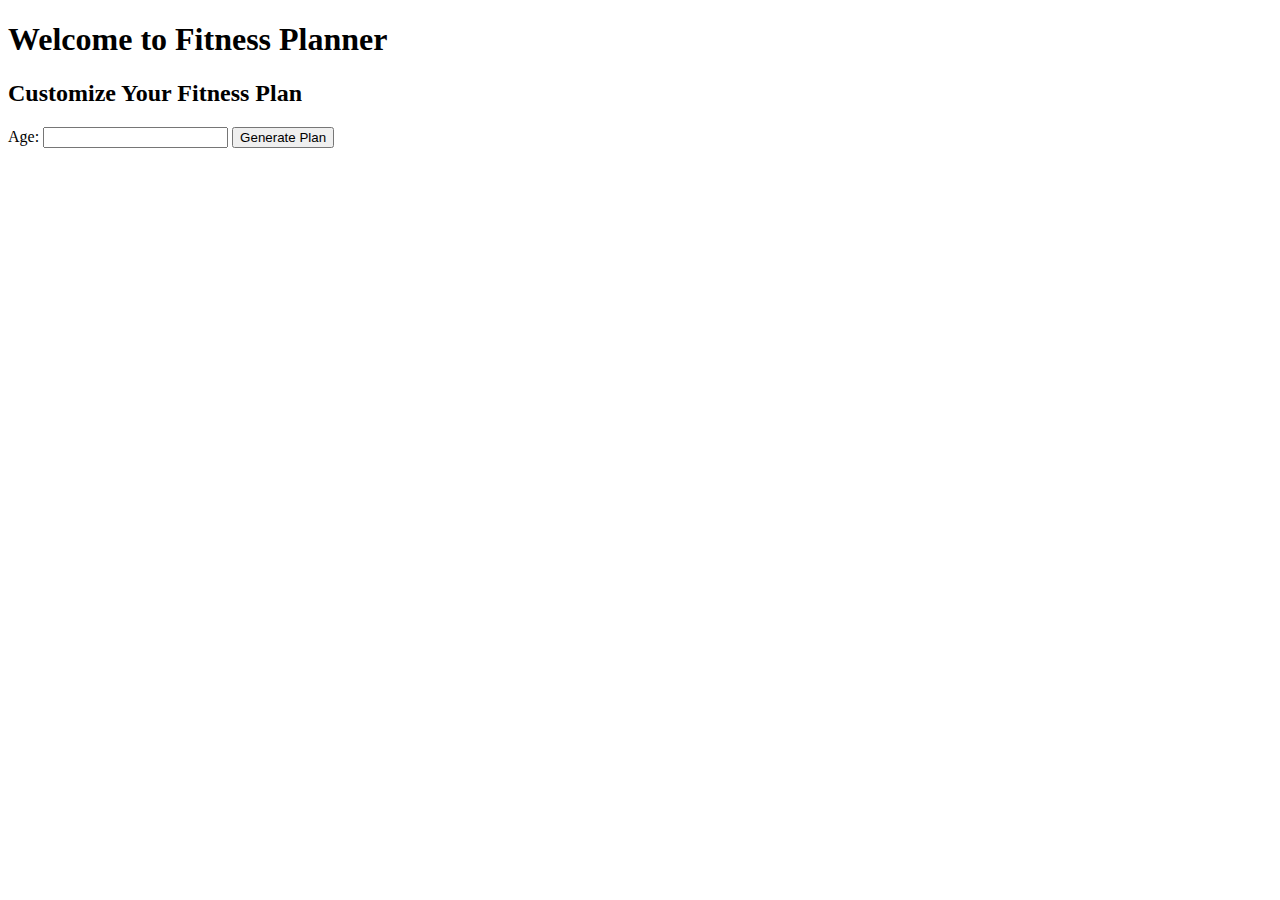
==== plan.html @ eed6c0ef "Create plan.html" ====
<!DOCTYPE html>
<html lang="en">
<head>
    <meta charset="UTF-8">
    <meta name="viewport" content="width=device-width, initial-scale=1.0">
    <title>Fitness Plan</title>
    <link rel="stylesheet" href="styles.css">
</head>
<body>
    <header>
        <h1>Welcome to Fitness Planner</h1>
    </header>
    <main>
        <section id="input-section">
            <h2>Customize Your Fitness Plan</h2>
            <form id="fitness-form">
                <label for="age">Age:</label>
                <input type="number" id="age" name="age" required>
                <!-- Add other input fields for workout time preference, additional activities, weight, goals -->
                <button type="submit">Generate Plan</button>
            </form>
        </section>
        <section id="plan-section" style="display: none;">
            <h2>Your Customized Fitness Plan</h2>
            <div id="fitness-plan"></div>
        </section>
    </main>
    <script src="script.js"></script>
</body>
</html>
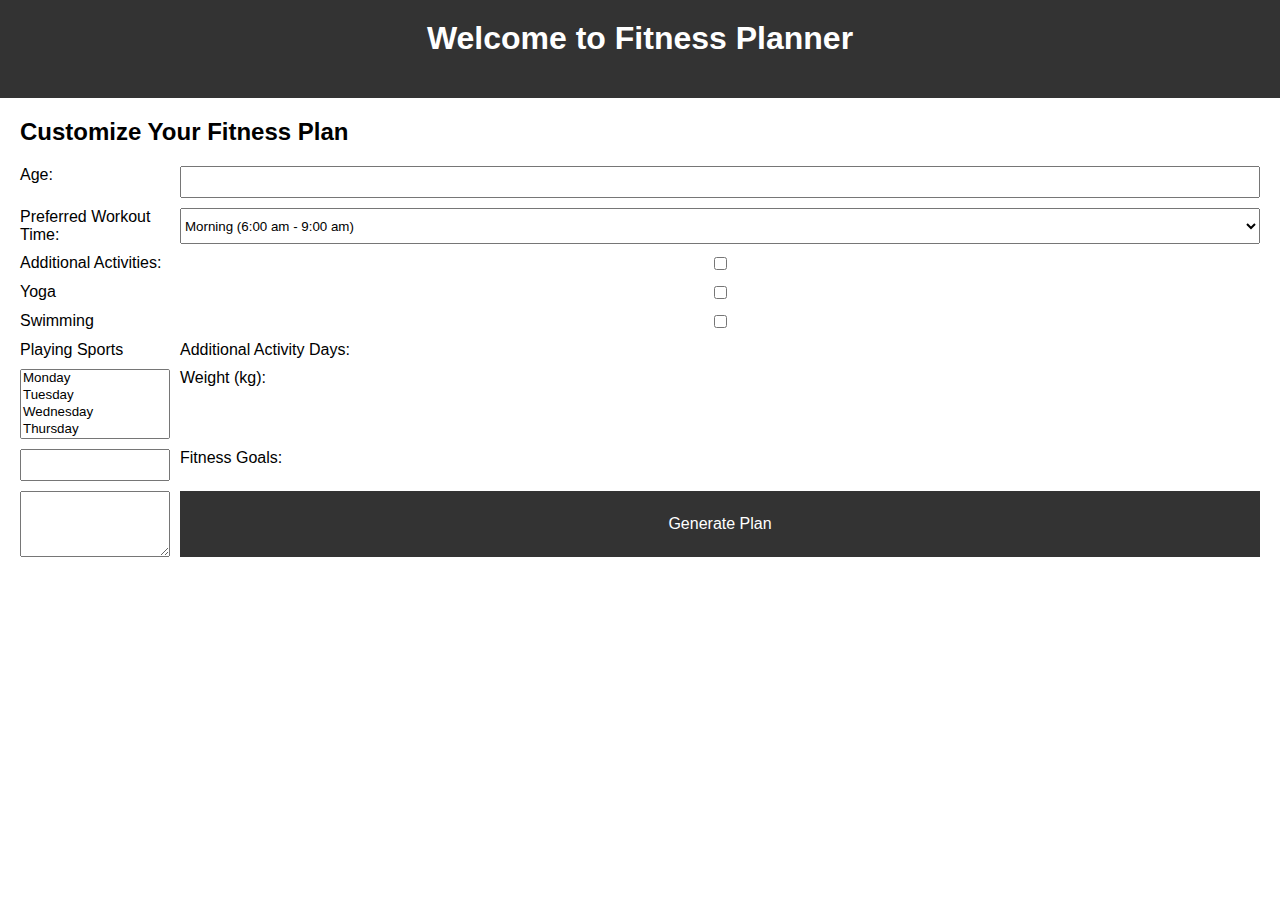
==== commit 7f35b9f2: "Update plan.html" ====
--- a/plan.html
+++ b/plan.html
@@ -3,7 +3,7 @@
 <head>
     <meta charset="UTF-8">
     <meta name="viewport" content="width=device-width, initial-scale=1.0">
-    <title>Fitness Plan</title>
+    <title>Fitness Planner</title>
     <link rel="stylesheet" href="styles.css">
 </head>
 <body>
@@ -16,7 +16,39 @@
             <form id="fitness-form">
                 <label for="age">Age:</label>
                 <input type="number" id="age" name="age" required>
-                <!-- Add other input fields for workout time preference, additional activities, weight, goals -->
+                
+                <label for="workout-time">Preferred Workout Time:</label>
+                <select id="workout-time" name="workout-time">
+                    <option value="Morning">Morning (6:00 am - 9:00 am)</option>
+                    <option value="Afternoon">Afternoon (12:00 pm - 3:00 pm)</option>
+                    <option value="Evening">Evening (6:00 pm - 9:00 pm)</option>
+                </select>
+                
+                <label>Additional Activities:</label>
+                <input type="checkbox" id="yoga" name="activities" value="Yoga">
+                <label for="yoga">Yoga</label>
+                <input type="checkbox" id="swimming" name="activities" value="Swimming">
+                <label for="swimming">Swimming</label>
+                <input type="checkbox" id="sports" name="activities" value="Playing Sports">
+                <label for="sports">Playing Sports</label>
+                
+                <label for="activity-days">Additional Activity Days:</label>
+                <select id="activity-days" name="activity-days" multiple>
+                    <option value="Monday">Monday</option>
+                    <option value="Tuesday">Tuesday</option>
+                    <option value="Wednesday">Wednesday</option>
+                    <option value="Thursday">Thursday</option>
+                    <option value="Friday">Friday</option>
+                    <option value="Saturday">Saturday</option>
+                    <option value="Sunday">Sunday</option>
+                </select>
+                
+                <label for="weight">Weight (kg):</label>
+                <input type="number" id="weight" name="weight" required>
+                
+                <label for="goals">Fitness Goals:</label>
+                <textarea id="goals" name="goals" rows="4" cols="50"></textarea>
+                
                 <button type="submit">Generate Plan</button>
             </form>
         </section>
--- a/styles.css
+++ b/styles.css
@@ -0,0 +1,48 @@
+body {
+    font-family: Arial, sans-serif;
+    margin: 0;
+    padding: 0;
+}
+
+header {
+    background-color: #333;
+    color: #fff;
+    padding: 20px;
+    text-align: center;
+}
+
+main {
+    padding: 20px;
+}
+
+h1, h2 {
+    margin-top: 0;
+}
+
+form {
+    display: grid;
+    grid-template-columns: 150px auto;
+    gap: 10px;
+}
+
+input, button {
+    padding: 5px;
+    font-size: 16px;
+}
+
+button {
+    cursor: pointer;
+    background-color: #333;
+    color: #fff;
+    border: none;
+}
+
+button:hover {
+    background-color: #555;
+}
+
+#fitness-plan {
+    background-color: #f4f4f4;
+    padding: 10px;
+    border-radius: 5px;
+}
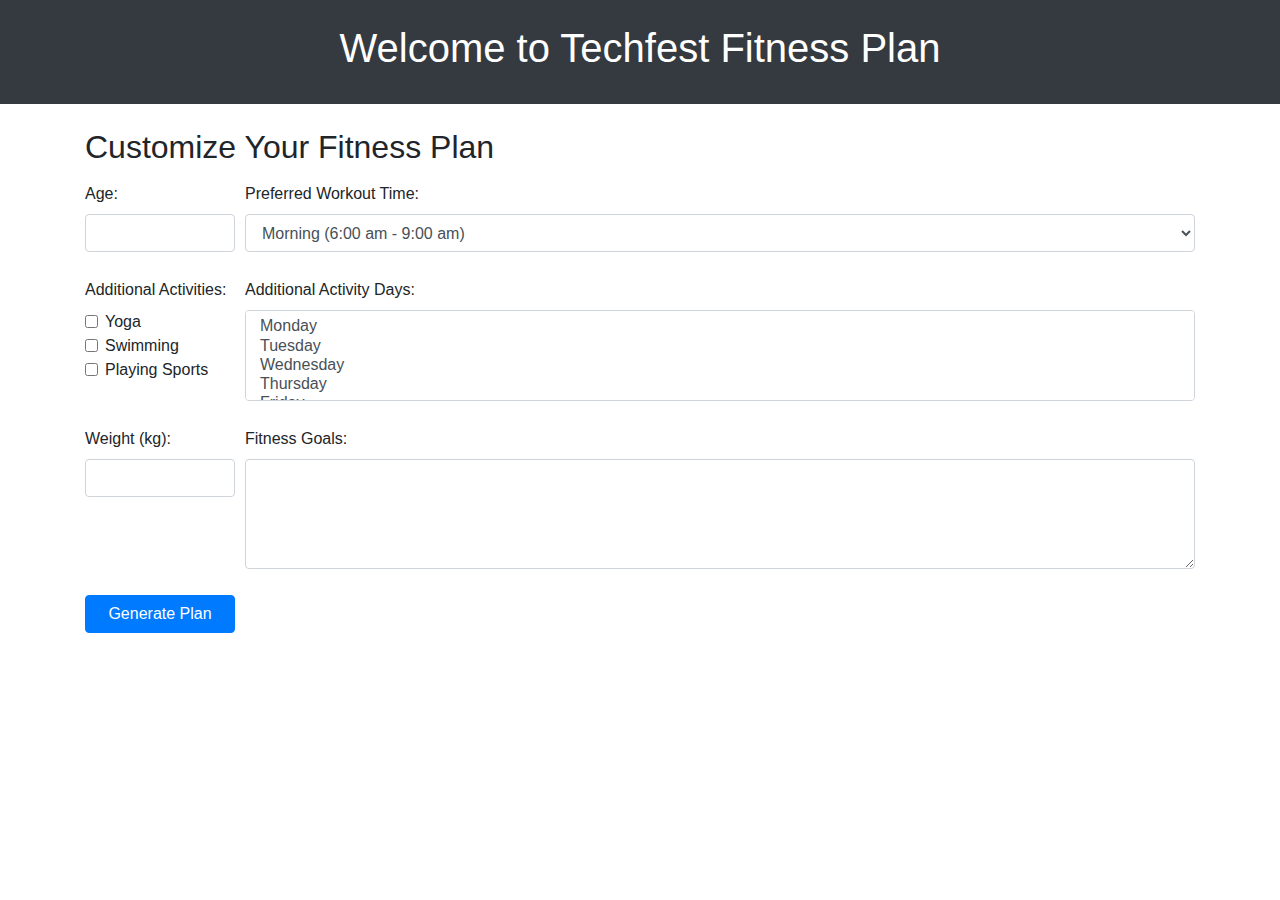
==== commit cee574d5: "Update plan.html" ====
--- a/plan.html
+++ b/plan.html
@@ -3,60 +3,86 @@
 <head>
     <meta charset="UTF-8">
     <meta name="viewport" content="width=device-width, initial-scale=1.0">
-    <title>Fitness Planner</title>
+    <title>Techfest Fitness Plan</title>
+    <!-- Link Bootstrap CSS -->
+    <link href="https://stackpath.bootstrapcdn.com/bootstrap/4.5.2/css/bootstrap.min.css" rel="stylesheet">
+    <!-- Link custom CSS -->
     <link rel="stylesheet" href="styles.css">
 </head>
 <body>
-    <header>
-        <h1>Welcome to Fitness Planner</h1>
+    <header class="bg-dark text-white py-4">
+        <div class="container">
+            <h1>Welcome to Techfest Fitness Plan</h1>
+        </div>
     </header>
-    <main>
-        <section id="input-section">
-            <h2>Customize Your Fitness Plan</h2>
+    <main class="container py-4">
+        <section id="input-section" class="mb-4">
+            <h2 class="mb-3">Customize Your Fitness Plan</h2>
             <form id="fitness-form">
-                <label for="age">Age:</label>
-                <input type="number" id="age" name="age" required>
+                <div class="form-group">
+                    <label for="age">Age:</label>
+                    <input type="number" id="age" name="age" class="form-control" required>
+                </div>
                 
-                <label for="workout-time">Preferred Workout Time:</label>
-                <select id="workout-time" name="workout-time">
-                    <option value="Morning">Morning (6:00 am - 9:00 am)</option>
-                    <option value="Afternoon">Afternoon (12:00 pm - 3:00 pm)</option>
-                    <option value="Evening">Evening (6:00 pm - 9:00 pm)</option>
-                </select>
+                <div class="form-group">
+                    <label for="workout-time">Preferred Workout Time:</label>
+                    <select id="workout-time" name="workout-time" class="form-control">
+                        <option value="Morning">Morning (6:00 am - 9:00 am)</option>
+                        <option value="Afternoon">Afternoon (12:00 pm - 3:00 pm)</option>
+                        <option value="Evening">Evening (6:00 pm - 9:00 pm)</option>
+                    </select>
+                </div>
                 
-                <label>Additional Activities:</label>
-                <input type="checkbox" id="yoga" name="activities" value="Yoga">
-                <label for="yoga">Yoga</label>
-                <input type="checkbox" id="swimming" name="activities" value="Swimming">
-                <label for="swimming">Swimming</label>
-                <input type="checkbox" id="sports" name="activities" value="Playing Sports">
-                <label for="sports">Playing Sports</label>
+                <div class="form-group">
+                    <label>Additional Activities:</label>
+                    <div class="form-check">
+                        <input type="checkbox" id="yoga" name="activities" value="Yoga" class="form-check-input">
+                        <label for="yoga" class="form-check-label">Yoga</label>
+                    </div>
+                    <div class="form-check">
+                        <input type="checkbox" id="swimming" name="activities" value="Swimming" class="form-check-input">
+                        <label for="swimming" class="form-check-label">Swimming</label>
+                    </div>
+                    <div class="form-check">
+                        <input type="checkbox" id="sports" name="activities" value="Playing Sports" class="form-check-input">
+                        <label for="sports" class="form-check-label">Playing Sports</label>
+                    </div>
+                </div>
                 
-                <label for="activity-days">Additional Activity Days:</label>
-                <select id="activity-days" name="activity-days" multiple>
-                    <option value="Monday">Monday</option>
-                    <option value="Tuesday">Tuesday</option>
-                    <option value="Wednesday">Wednesday</option>
-                    <option value="Thursday">Thursday</option>
-                    <option value="Friday">Friday</option>
-                    <option value="Saturday">Saturday</option>
-                    <option value="Sunday">Sunday</option>
-                </select>
+                <div class="form-group">
+                    <label for="activity-days">Additional Activity Days:</label>
+                    <select id="activity-days" name="activity-days" class="form-control" multiple>
+                        <option value="Monday">Monday</option>
+                        <option value="Tuesday">Tuesday</option>
+                        <option value="Wednesday">Wednesday</option>
+                        <option value="Thursday">Thursday</option>
+                        <option value="Friday">Friday</option>
+                        <option value="Saturday">Saturday</option>
+                        <option value="Sunday">Sunday</option>
+                    </select>
+                </div>
                 
-                <label for="weight">Weight (kg):</label>
-                <input type="number" id="weight" name="weight" required>
+                <div class="form-group">
+                    <label for="weight">Weight (kg):</label>
+                    <input type="number" id="weight" name="weight" class="form-control" required>
+                </div>
                 
-                <label for="goals">Fitness Goals:</label>
-                <textarea id="goals" name="goals" rows="4" cols="50"></textarea>
+                <div class="form-group">
+                    <label for="goals">Fitness Goals:</label>
+                    <textarea id="goals" name="goals" rows="4" class="form-control"></textarea>
+                </div>
                 
-                <button type="submit">Generate Plan</button>
+                <button type="submit" class="btn btn-primary">Generate Plan</button>
             </form>
         </section>
         <section id="plan-section" style="display: none;">
-            <h2>Your Customized Fitness Plan</h2>
+            <h2 class="mb-3">Your Customized Fitness Plan</h2>
             <div id="fitness-plan"></div>
         </section>
     </main>
+    <!-- Link Bootstrap JS (Optional) -->
+    <script src="https://stackpath.bootstrapcdn.com/bootstrap/4.5.2/js/bootstrap.min.js"></script>
+    <!-- Link custom JavaScript -->
     <script src="script.js"></script>
 </body>
 </html>
